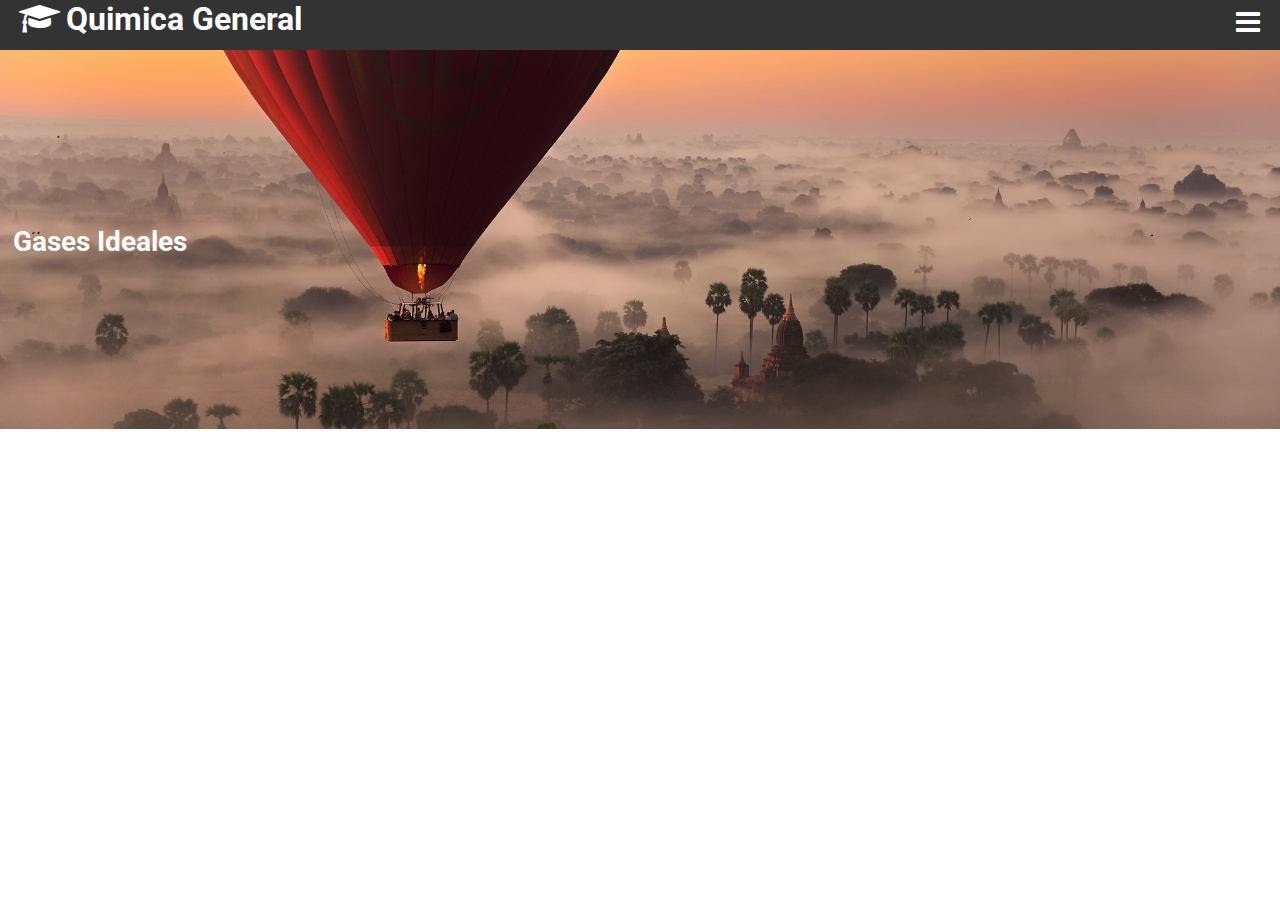
==== Proyecto Quimica/Pagina Teoria/index.html @ a0bcde15 "Nuevo Proyecto" ====
<!DOCTYPE html>
<html lang="en">



<head>
    <meta charset="UTF-8">
    <meta name="viewport" content="width=device-width, initial-scale=1.0">
    <meta http-equiv="X-UA-Compatible" content="ie=edge">
    <title>Quimica General</title>  
    <link rel="stylesheet" href="css/estilos.css">
    <meta name="viewport" content="width=device-width, user-scalable=no, initial-scale=1, maximum-scale=1, minimum-scale=1">
    <link rel="stylesheet" href="css/fontello.css">
    <link rel="stylesheet" href="css/estilos.css">
</head>

<body>
    <header>
        <div class="contenedor">
            <h1 class="icon-graduation-cap"> Quimica General</h1>
            <input type="checkbox" id="menu-bar">
            <label class="icon-menu" for="menu-bar"></label>
            <nav class="menu">
                <a class="icon-home-outline" href=""> Inicio</a>
                <a class="icon-pencil" href=""> Ejercicios Resueltos</a>
                <a class="icon-video" href=""> Videos</a>
                <a class="icon-info-outline" href=""> Información de la pagina</a>
            </nav>
            </div>
    </header>
    <main>
        <section id="banner">
            <img src = "img/Globos_Gases_Ideales.jpg">
            
            <div class="contenedor">
                <h2>Gases Ideales</h2> 
            </div>       
        </section>
    </main>
    
</body>
</html>
---- Proyecto Quimica/Pagina Teoria/css/estilos.css ----
@import url('https://fonts.googleapis.com/css?family=Roboto&display=swap');
@import url(menu.css);
@import url(banner.css);

* {
    margin: 0;
    padding: 0;
    box-sizing: border-box;
    
}

body{
    font-family: 'Roboto', sans-serif;
    
}
header{
    width: 100%;
    height: 50px;
    background: #333;
    color: #ffff;
    position: fixed;
    top: 0;
    left: 0;
    z-index: 100;
}

.contenedor {
    width: 98%;
    margin:  auto;
}

h1 {
   float: left;

}

header .contenedor {
    display: table;
}

section{
    width: 100%;
    margin-bottom: 25px;
}
---- Proyecto Quimica/Pagina Teoria/css/fontello.css ----
@font-face {
  font-family: 'fontello';
  src: url('../font/fontello.eot?20086050');
  src: url('../font/fontello.eot?20086050#iefix') format('embedded-opentype'),
       url('../font/fontello.woff2?20086050') format('woff2'),
       url('../font/fontello.woff?20086050') format('woff'),
       url('../font/fontello.ttf?20086050') format('truetype'),
       url('../font/fontello.svg?20086050#fontello') format('svg');
  font-weight: normal;
  font-style: normal;
}
/* Chrome hack: SVG is rendered more smooth in Windozze. 100% magic, uncomment if you need it. */
/* Note, that will break hinting! In other OS-es font will be not as sharp as it could be */
/*
@media screen and (-webkit-min-device-pixel-ratio:0) {
  @font-face {
    font-family: 'fontello';
    src: url('../font/fontello.svg?20086050#fontello') format('svg');
  }
}
*/
 
 [class^="icon-"]:before, [class*=" icon-"]:before {
  font-family: "fontello";
  font-style: normal;
  font-weight: normal;
  speak: none;
 
  display: inline-block;
  text-decoration: inherit;
  width: 1em;
  margin-right: .2em;
  text-align: center;
  /* opacity: .8; */
 
  /* For safety - reset parent styles, that can break glyph codes*/
  font-variant: normal;
  text-transform: none;
 
  /* fix buttons height, for twitter bootstrap */
  line-height: 1em;
 
  /* Animation center compensation - margins should be symmetric */
  /* remove if not needed */
  margin-left: .2em;
 
  /* you can be more comfortable with increased icons size */
  /* font-size: 120%; */
 
  /* Font smoothing. That was taken from TWBS */
  -webkit-font-smoothing: antialiased;
  -moz-osx-font-smoothing: grayscale;
 
  /* Uncomment for 3D effect */
  /* text-shadow: 1px 1px 1px rgba(127, 127, 127, 0.3); */
}
 
.icon-pencil:before { content: '\e800'; } /* '' */
.icon-pi-outline:before { content: '\e801'; } /* '' */
.icon-home-outline:before { content: '\e802'; } /* '' */
.icon-video:before { content: '\e803'; } /* '' */
.icon-guidedog:before { content: '\e804'; } /* '' */
.icon-info-outline:before { content: '\e805'; } /* '' */
.icon-users:before { content: '\e806'; } /* '' */
.icon-book:before { content: '\e807'; } /* '' */
.icon-book-alt:before { content: '\e808'; } /* '' */
.icon-book-1:before { content: '\e809'; } /* '' */
.icon-book-open:before { content: '\e80a'; } /* '' */
.icon-play:before { content: '\e80b'; } /* '' */
.icon-mail:before { content: '\e80c'; } /* '' */
.icon-folder:before { content: '\e80d'; } /* '' */
.icon-library:before { content: '\e823'; } /* '' */
.icon-location:before { content: '\f031'; } /* '' */
.icon-menu:before { content: '\f0c9'; } /* '' */
.icon-laptop:before { content: '\f109'; } /* '' */
.icon-instagram:before { content: '\f16d'; } /* '' */
.icon-bank:before { content: '\f19c'; } /* '' */
.icon-graduation-cap:before { content: '\f19d'; } /* '' */
.icon-universal-access:before { content: '\f29a'; } /* '' */
.icon-facebook:before { content: '\f300'; } /* '' */
.icon-twitter-squared:before { content: '\f304'; } /* '' */
---- Proyecto Quimica/Pagina Teoria/css/estilos.css ----
@import url('https://fonts.googleapis.com/css?family=Roboto&display=swap');
@import url(menu.css);
@import url(banner.css);

* {
    margin: 0;
    padding: 0;
    box-sizing: border-box;
    
}

body{
    font-family: 'Roboto', sans-serif;
    
}
header{
    width: 100%;
    height: 50px;
    background: #333;
    color: #ffff;
    position: fixed;
    top: 0;
    left: 0;
    z-index: 100;
}

.contenedor {
    width: 98%;
    margin:  auto;
}

h1 {
   float: left;

}

header .contenedor {
    display: table;
}

section{
    width: 100%;
    margin-bottom: 25px;
}
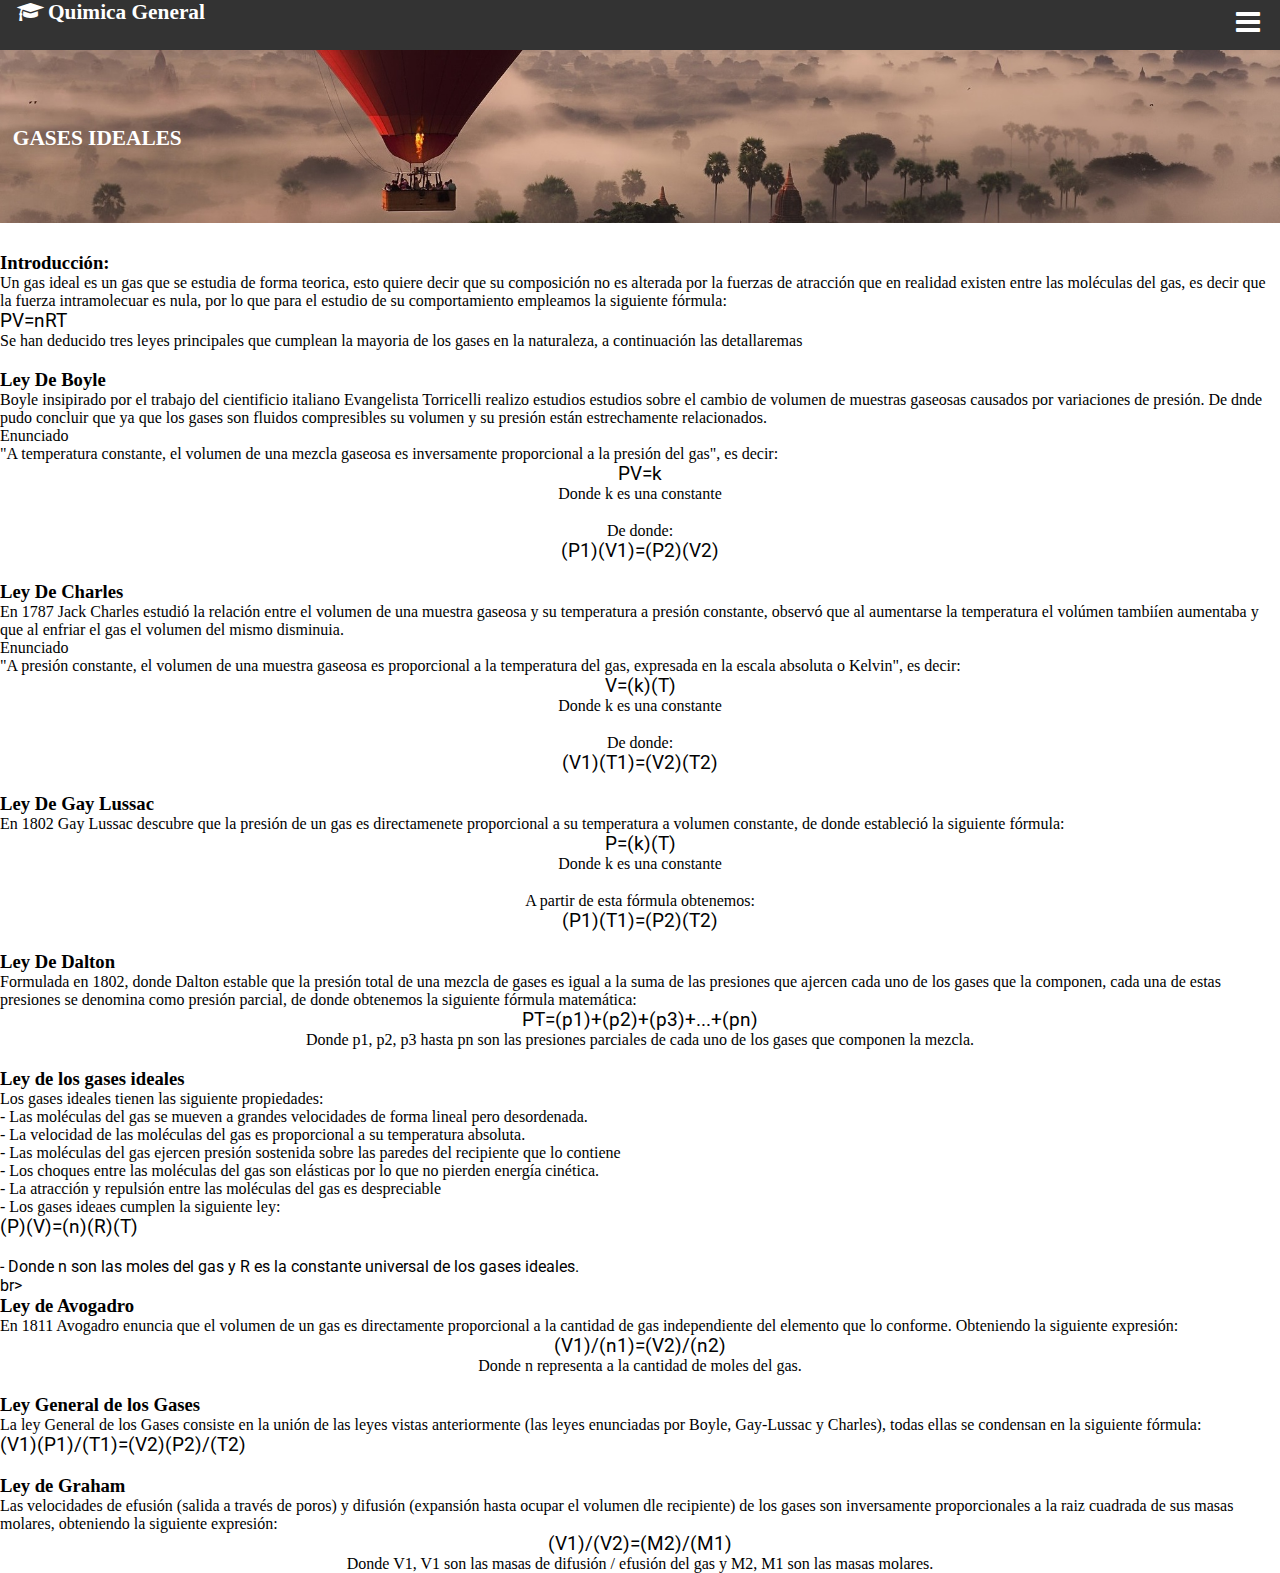
==== commit f4dff3d2: "Cosas Nuevas" ====
--- a/Proyecto Quimica/Pagina Teoria/index.html
+++ b/Proyecto Quimica/Pagina Teoria/index.html
@@ -33,10 +33,112 @@
             <img src = "img/Globos_Gases_Ideales.jpg">
             
             <div class="contenedor">
-                <h2>Gases Ideales</h2> 
-            </div>       
+                <h1>GASES IDEALES</h1> 
+            </div>
+            
         </section>
-    </main>
+            <h2>Introducción:</h2>
+            <p>                
+                Un gas ideal es un gas que se estudia de forma teorica, esto quiere decir que su composición no es alterada por la fuerzas de atracción 
+                que en realidad existen entre las moléculas del gas, es decir que la fuerza intramolecuar es nula, por lo que para el estudio de su 
+                comportamiento empleamos la siguiente fórmula: 
+            </p>  
+            <div class="formulas">PV=nRT</div>
+            <p>
+                Se han deducido tres leyes principales que cumplean la mayoria de los gases en la naturaleza, a continuación las detallaremas
+            </p>    
+            
+            
+            <br><h2>Ley De Boyle</h2>
+            <p>
+                Boyle insipirado por el trabajo del cientificio italiano Evangelista Torricelli realizo estudios estudios sobre el cambio de volumen de 
+                muestras gaseosas causados por variaciones de presión. De dnde pudo concluir que ya que los gases son fluidos compresibles
+                su volumen y su presión están estrechamente relacionados.<br>Enunciado<br>"A temperatura constante, el volumen de una mezcla gaseosa es 
+                inversamente proporcional a la presión del gas", es decir:
+            </p>
+            <center>
+                    <div class="formulas">PV=k</div>
+                    <p>Donde k es una constante</p>
+                    <br><p>De donde:</p>
+                    <div class="formulas">(P1)(V1)=(P2)(V2)</div>
+            </center>
+            
+            
+            <br><h2>Ley De Charles</h2>
+            <p>
+                En 1787 Jack Charles estudió la relación entre el volumen de una muestra gaseosa y su temperatura a presión constante, observó que al 
+                aumentarse la temperatura el volúmen tambiíen aumentaba y que al enfriar el gas el volumen del mismo disminuia. <br>Enunciado<br>"A presión
+                constante, el volumen de una muestra gaseosa es proporcional a la temperatura del gas, expresada en la escala absoluta o Kelvin", es decir:
+            </p>
+            <center>
+                    <div class="formulas">V=(k)(T)</div>
+                    <p>Donde k es una constante</p>
+                    <br><p>De donde:</p>
+                    <div class="formulas">(V1)(T1)=(V2)(T2)</div>
+            </center>
+            
+            
+            
+            <br><h2>Ley De Gay Lussac</h2>
+            <p>
+                En 1802 Gay Lussac descubre que la presión de un gas es directamenete proporcional a su temperatura a volumen constante, de donde estableció la siguiente
+                fórmula:
+            </p>
+            <center>
+                    <div class="formulas">P=(k)(T)</div>
+                    <p>Donde k es una constante</p>
+                    <br><p>A partir de esta fórmula obtenemos: </p>
+                    <div class="formulas">(P1)(T1)=(P2)(T2)</div>
+            </center>
+            
+            <br><h2>Ley De Dalton</h2>
+            <p>
+                Formulada en 1802, donde Dalton estable que la presión total de una mezcla de gases es igual a la suma de las presiones que ajercen cada uno de los gases que
+                la componen, cada una de estas presiones se denomina como presión parcial, de donde obtenemos la siguiente fórmula matemática:  
+            </p>
+            <center>
+                <div class="formulas">PT=(p1)+(p2)+(p3)+...+(pn)</div>
+                <p>Donde p1, p2, p3 hasta pn son las presiones parciales de cada uno de los gases que componen la mezcla.</p>
+            </center>
+            
+            <br><h2>Ley de los gases ideales</h2>
+            <p>
+                Los gases ideales tienen las siguiente propiedades:<br>
+                - Las moléculas del gas se mueven a grandes velocidades de forma lineal pero desordenada.<br>
+                - La velocidad de las moléculas del gas es proporcional a su temperatura absoluta.<br>
+                - Las moléculas del gas ejercen presión sostenida sobre las paredes del recipiente que lo contiene<br>
+                - Los choques entre las moléculas del gas son elásticas por lo que no pierden energía cinética.<br>
+                - La atracción y repulsión entre las moléculas del gas es despreciable<br>
+                - Los gases ideaes cumplen la siguiente ley:<br>
+                <div class="formulas">(P)(V)=(n)(R)(T)</div><br>
+                - Donde n son las moles del gas y R es la constante universal de los gases ideales.   
+            </p>
+
+
+            br><h2>Ley de Avogadro</h2>
+            <p>
+                En 1811 Avogadro enuncia que el volumen de un gas es directamente proporcional a la cantidad de gas independiente del elemento que lo conforme. Obteniendo la siguiente expresión:<br>
+            </p>
+            <center>
+                <div class="formulas">(V1)/(n1)=(V2)/(n2)</div>
+                <p>Donde n representa a la cantidad de moles del gas.</p>
+            </center>
+
+            <br><h2>Ley General de los Gases</h2>
+            <p>
+                La ley General de los Gases consiste en la unión de las leyes vistas anteriormente (las leyes enunciadas por Boyle, Gay-Lussac y Charles), todas ellas se condensan en la siguiente fórmula:<br>
+            </p>
+            <div class="formulas">(V1)(P1)/(T1)=(V2)(P2)/(T2)</div>
+
+            <br><h2>Ley de Graham</h2>
+            <p>
+                Las velocidades de efusión (salida a través de poros) y difusión (expansión hasta ocupar el volumen dle recipiente) de los gases son inversamente proporcionales a la raiz cuadrada de sus masas molares, obteniendo la siguiente expresión:<br>
+            </p>
+            <center>    
+                <div class="formulas">(V1)/(V2)=(M2)/(M1)</div>
+                <p>Donde V1, V1 son las masas de difusión / efusión del gas y M2, M1 son las masas molares.</p>
+            </center>
+        </main>
     
 </body>
 </html>
--- a/Proyecto Quimica/Pagina Teoria/css/estilos.css
+++ b/Proyecto Quimica/Pagina Teoria/css/estilos.css
@@ -27,6 +27,7 @@
 .contenedor {
     width: 98%;
     margin:  auto;
+    color: #ffff;
 }
 
 h1 {
@@ -41,4 +42,4 @@
 section{
     width: 100%;
     margin-bottom: 25px;
-}+}
--- a/Proyecto Quimica/Pagina Teoria/css/estilos.css
+++ b/Proyecto Quimica/Pagina Teoria/css/estilos.css
@@ -27,6 +27,7 @@
 .contenedor {
     width: 98%;
     margin:  auto;
+    color: #ffff;
 }
 
 h1 {
@@ -41,4 +42,4 @@
 section{
     width: 100%;
     margin-bottom: 25px;
-}+}
